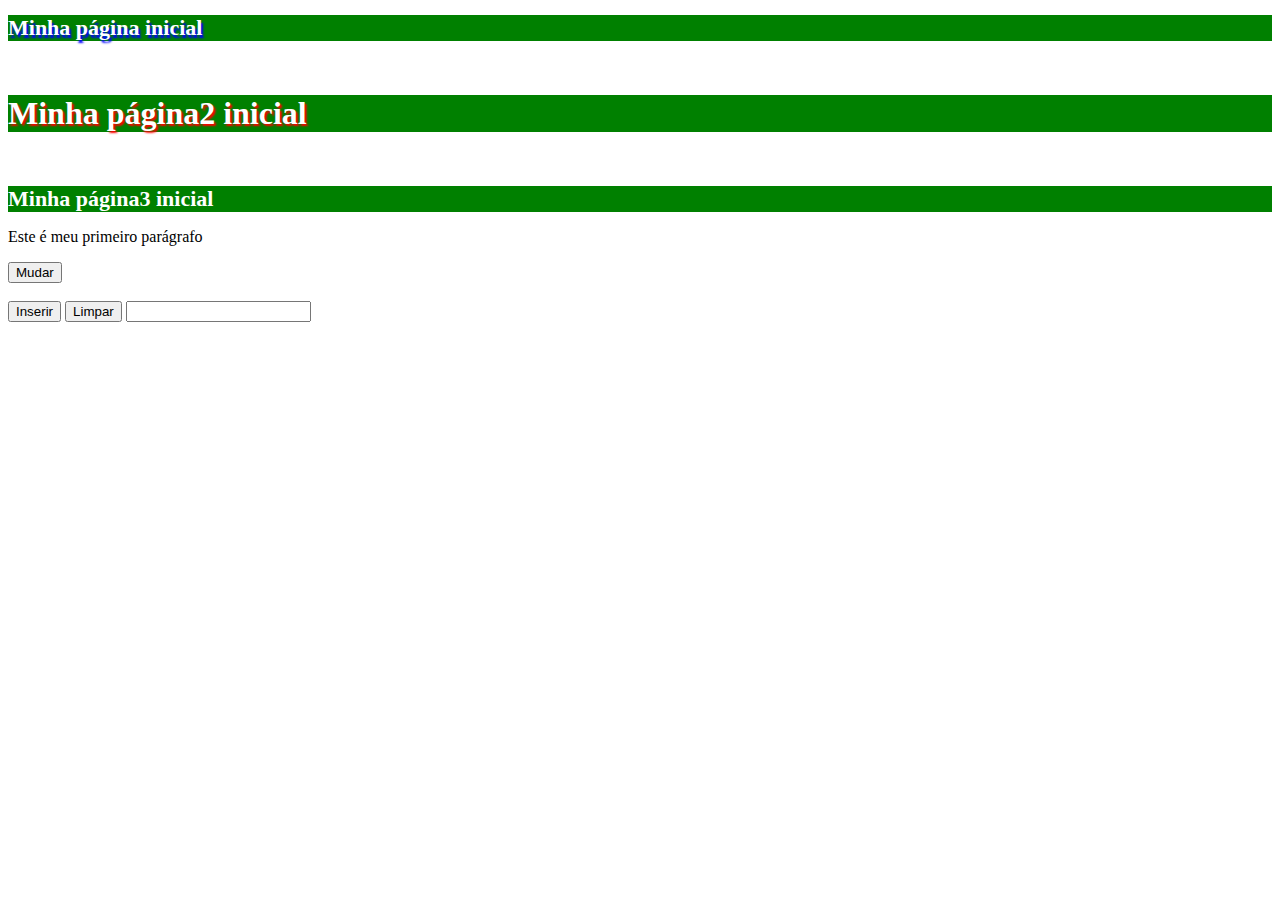
==== index.html @ 6f6fb5da "trabalhando html, css e js" ====
<!DOCTYPE html>
<html lang="en">
<head>
    <meta charset="UTF-8">
    <meta name="viewport" content="width=device-width, initial-scale=1.0">
    <title>Aulas HTML</title>
    <link rel="stylesheet" href="index.css">
    <style>
        /* #bloco {
            color: blue;
            text-shadow: 2px 2px 2px red;
        }

        .bloco {
            background-color: green;
            color: white !important;
        }

        .tamFonte {
            font-size: 22px;
        } */
    </style>
</head>
<body>
    <!-- atributo inline -->
    <h1 class="bloco tamFonte" style="color: red; text-shadow: 2px 3px 2px blue;"> Minha página inicial</h1>
    <!-- atributo em bloco -->
    <br>
    <h1 class="bloco" id="bloco">Minha página2 inicial</h1>
    <br>
    <h1 id="titulo" class="bloco tamFonte">Minha página3 inicial</h1>
    <p id="mudarTexto">Este é meu primeiro parágrafo</p>
    <button onclick="mudarTexto()">Mudar</button><br><br>
    <button onclick="inserirTexto()">Inserir</button>
    <button onclick="limparTexto()">Limpar</button>
    <input type="text" name="texto" id="campo">
</body>

<script>
    function mudarTexto() {
        var txt = document.getElementById('titulo').innerHTML
        console.log(txt)
        document.getElementById('mudarTexto').innerHTML = txt
        document.getElementById('mudarTexto').style.color = "red"
           }

    function inserirTexto() {
        var texto = "Victoria Paiva"
        document.getElementById('campo').value = texto
    }
    function limparTexto (){
        document.getElementById('campo').value = ''
    }
</script>
</html>
---- index.css ----
#bloco {
    color: blue;
    text-shadow: 2px 2px 2px red;
}

.bloco {
    background-color: green;
    color: white !important;
}

.tamFonte {
    font-size: 22px;
}
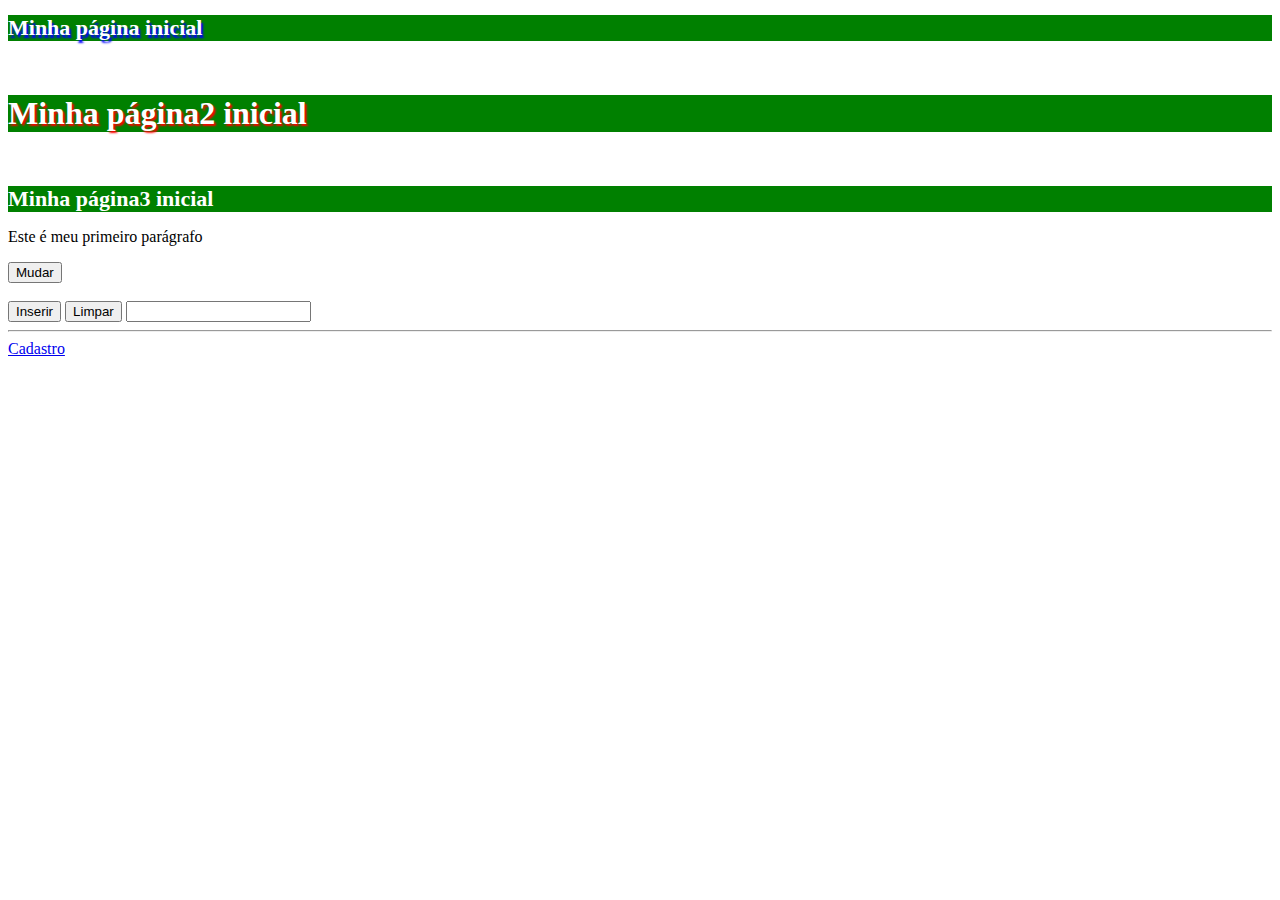
==== commit 5ce013ed: "trabalhando html, css e js" ====
--- a/index.html
+++ b/index.html
@@ -4,7 +4,7 @@
     <meta charset="UTF-8">
     <meta name="viewport" content="width=device-width, initial-scale=1.0">
     <title>Aulas HTML</title>
-    <link rel="stylesheet" href="index.css">
+    <link rel="stylesheet" href="./css/index.css">
     <style>
         /* #bloco {
             color: blue;
@@ -34,6 +34,8 @@
     <button onclick="inserirTexto()">Inserir</button>
     <button onclick="limparTexto()">Limpar</button>
     <input type="text" name="texto" id="campo">
+    <hr>
+    <a href="cadastro.html">Cadastro</a>
 </body>
 
 <script>
--- a/css/index.css
+++ b/css/index.css
@@ -0,0 +1,13 @@
+#bloco {
+    color: blue;
+    text-shadow: 2px 2px 2px red;
+}
+
+.bloco {
+    background-color: green;
+    color: white !important;
+}
+
+.tamFonte {
+    font-size: 22px;
+}